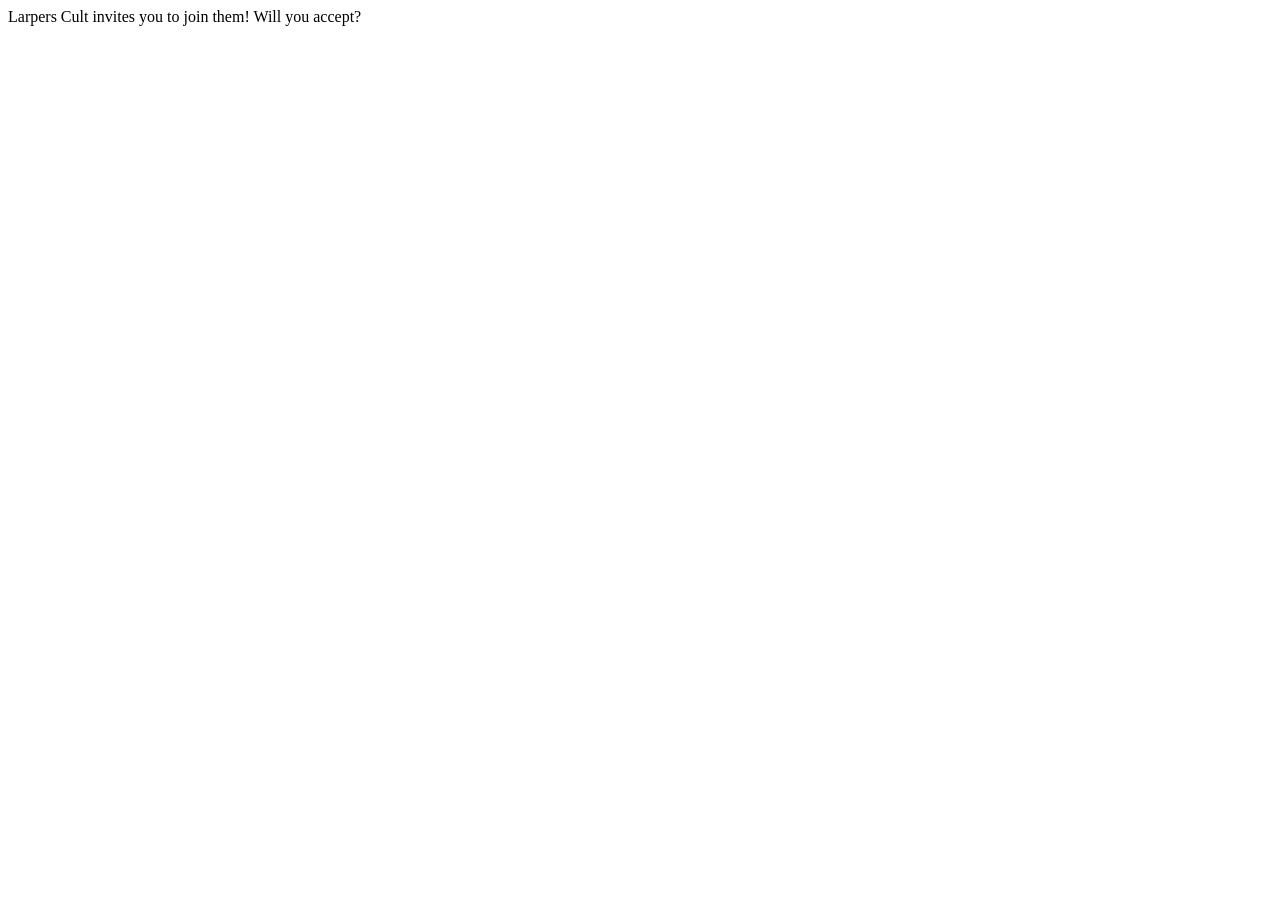
==== index.html @ 0524a596 "commit" ====
<!doctype html>
<html lang="en">
  <head>
    <meta charset="UTF-8" />
    <meta name="viewport" content="width=device-width, initial-scale=1.0" />
    <title>Larpers Cult</title>
  </head>
  <body>
    Larpers Cult invites you to join them! Will you accept?
  </body>
</html>
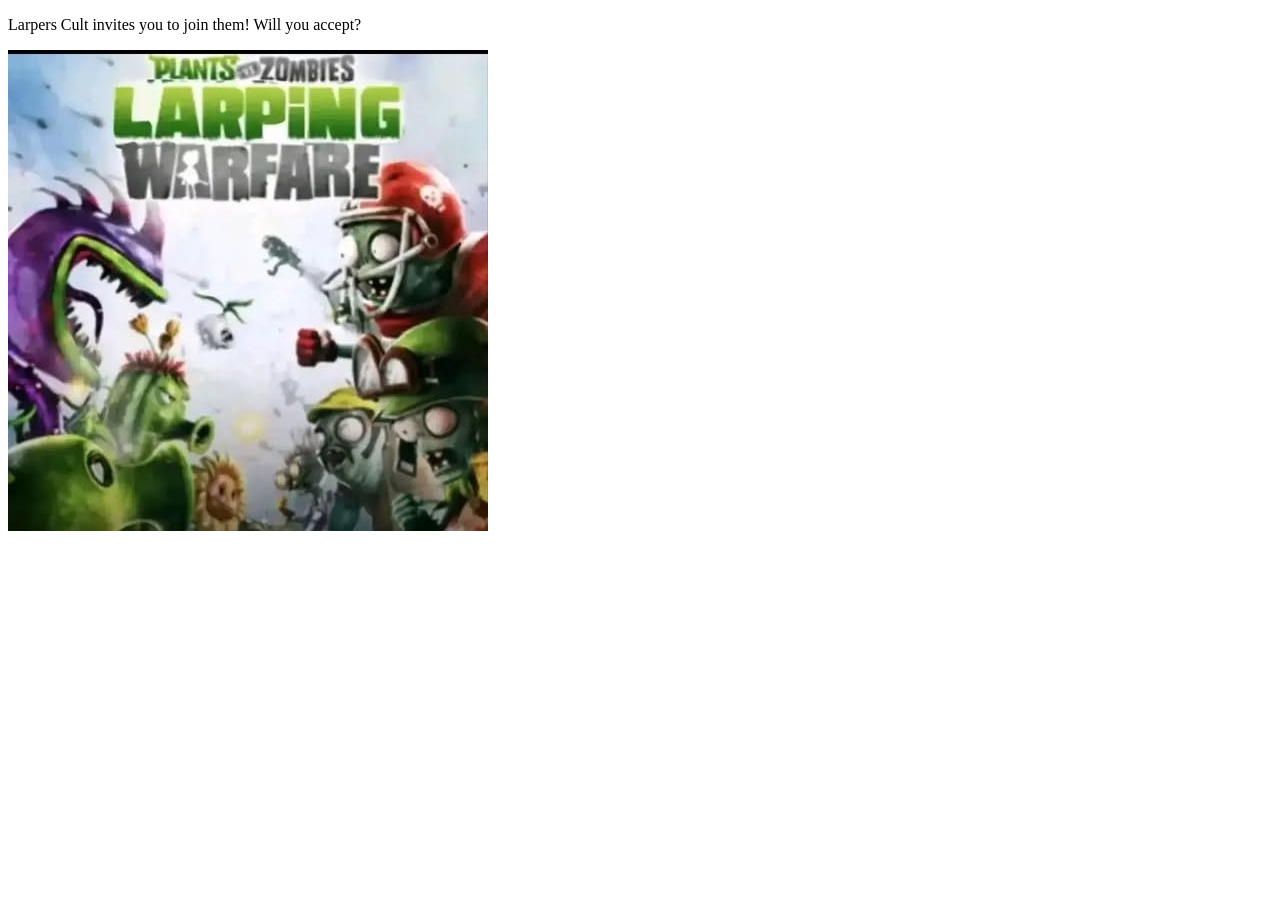
==== commit c9ad27c8: "imageadd1" ====
--- a/index.html
+++ b/index.html
@@ -6,6 +6,7 @@
     <title>Larpers Cult</title>
   </head>
   <body>
-    Larpers Cult invites you to join them! Will you accept?
+    <p>Larpers Cult invites you to join them! Will you accept?</p>
+    <img src="images/673169143_2143322199823831_1590862656647409848_n.jpg" alt="Larpers Cult" />
   </body>
 </html>
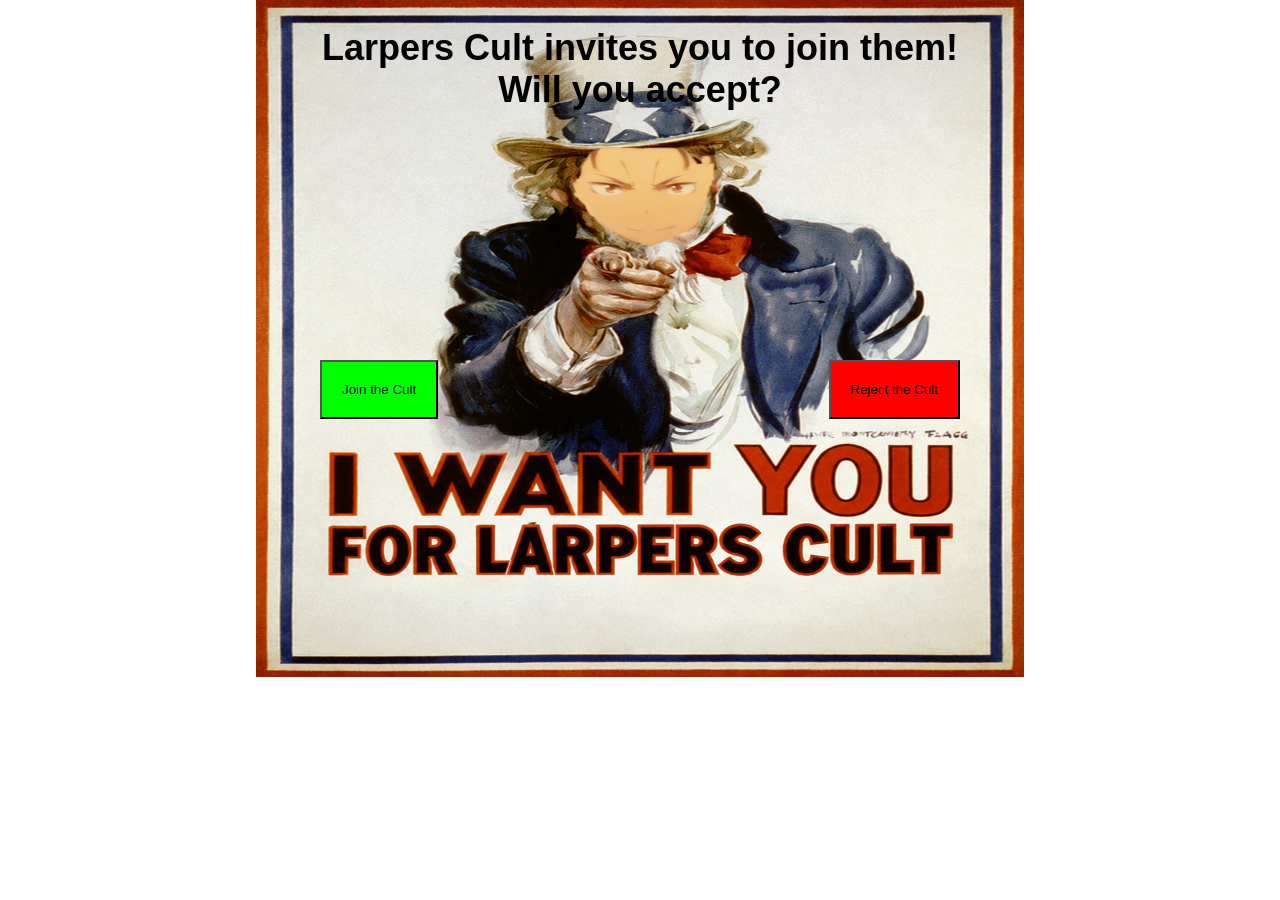
==== commit 165ac436: "1stprogress" ====
--- a/index.html
+++ b/index.html
@@ -5,8 +5,21 @@
     <meta name="viewport" content="width=device-width, initial-scale=1.0" />
     <title>Larpers Cult</title>
   </head>
+  <link rel="stylesheet" href="styles/css.css" />
+  <style>
+    body {
+      background-image: url("images/iwantyou.jpg");
+      background-size: 60% 100%;
+      background-position: center;
+      background-repeat: no-repeat;
+  }
+</style>
+  <script src="main.js" defer></script>
   <body>
-    <p>Larpers Cult invites you to join them! Will you accept?</p>
-    <img src="images/673169143_2143322199823831_1590862656647409848_n.jpg" alt="Larpers Cult" />
+    <h1><strong>Larpers Cult invites you to join them! <br /> Will you accept?</strong></h1>
+    <div id="buttonContainer">
+      <button id="joinButton">Join the Cult</button>
+      <button id="rejectButton">Reject the Cult</button>
+    </div>
   </body>
 </html>
--- a/styles/css.css
+++ b/styles/css.css
@@ -0,0 +1,42 @@
+
+h1 {
+    font-size: 36px;
+    font-family: Arial, sans-serif;
+    text-align: center;
+    color: rgb(0,0,0);
+    
+    padding: 0.25%;
+}
+p {
+    font-family: Arial, sans-serif;
+    text-align: center;
+    color: rgb(255,255,255);
+    padding: 20px;
+}
+#joinButton {
+    background-color: rgb(0, 255, 0);
+    position: absolute;
+    top: 40%;
+    left: 25%;
+    align-items: center;
+    font-family: Arial, sans-serif;
+    text-align: center;
+    color: rgb(12, 12, 12);
+    padding: 20px;
+}
+#rejectButton {
+    background-color: rgb(255, 0, 0);
+    position: absolute;
+    top: 40%;
+    right: 25%;
+    font-family: Arial, sans-serif;
+    text-align: center;
+    color: rgb(2, 2, 2);
+    padding: 20px;
+}
+div {
+    font-family: Arial, sans-serif;
+    text-align: center;
+    color: rgb(2, 2, 2);
+    padding: 21%;
+}
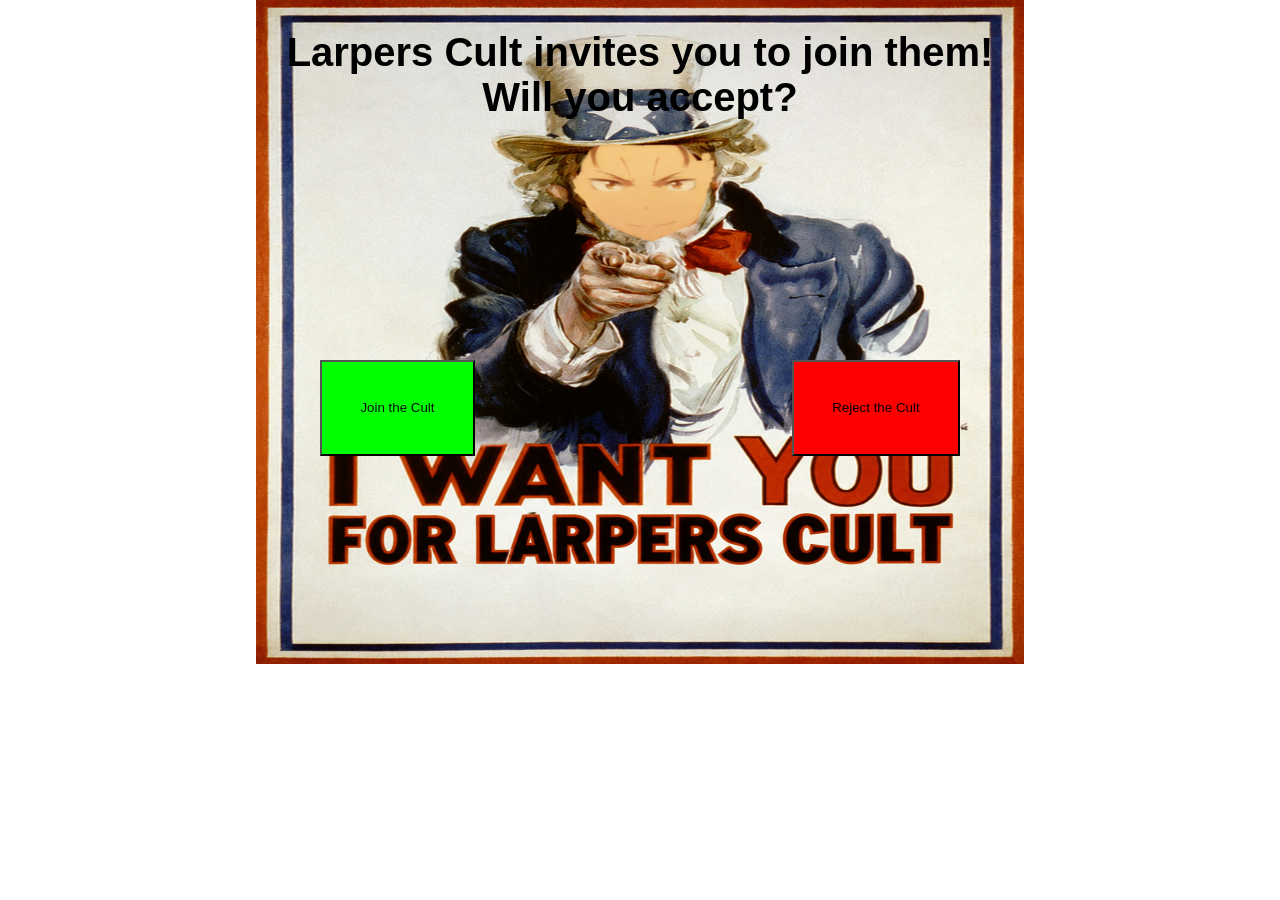
==== commit d0c12098: "devicecommit" ====
--- a/index.html
+++ b/index.html
@@ -12,11 +12,16 @@
       background-size: 60% 100%;
       background-position: center;
       background-repeat: no-repeat;
-  }
-</style>
+    }
+  </style>
   <script src="main.js" defer></script>
   <body>
-    <h1><strong>Larpers Cult invites you to join them! <br /> Will you accept?</strong></h1>
+    <h1>
+      <strong
+        >Larpers Cult invites you to join them! <br />
+        Will you accept?</strong
+      >
+    </h1>
     <div id="buttonContainer">
       <button id="joinButton">Join the Cult</button>
       <button id="rejectButton">Reject the Cult</button>
--- a/styles/css.css
+++ b/styles/css.css
@@ -1,42 +1,36 @@
+h1 {
+  font-size: 250%;
+  font-family: Arial, sans-serif;
+  text-align: center;
+  color: rgb(0, 0, 0);
 
-h1 {
-    font-size: 36px;
-    font-family: Arial, sans-serif;
-    text-align: center;
-    color: rgb(0,0,0);
-    
-    padding: 0.25%;
+  padding: 0.25%;
 }
-p {
-    font-family: Arial, sans-serif;
-    text-align: center;
-    color: rgb(255,255,255);
-    padding: 20px;
-}
+
 #joinButton {
-    background-color: rgb(0, 255, 0);
-    position: absolute;
-    top: 40%;
-    left: 25%;
-    align-items: center;
-    font-family: Arial, sans-serif;
-    text-align: center;
-    color: rgb(12, 12, 12);
-    padding: 20px;
+  background-color: rgb(0, 255, 0);
+  position: absolute;
+  top: 40%;
+  left: 25%;
+  align-items: center;
+  font-family: Arial, sans-serif;
+  text-align: center;
+  color: rgb(12, 12, 12);
+  padding: 3%;
 }
 #rejectButton {
-    background-color: rgb(255, 0, 0);
-    position: absolute;
-    top: 40%;
-    right: 25%;
-    font-family: Arial, sans-serif;
-    text-align: center;
-    color: rgb(2, 2, 2);
-    padding: 20px;
+  background-color: rgb(255, 0, 0);
+  position: absolute;
+  top: 40%;
+  right: 25%;
+  font-family: Arial, sans-serif;
+  text-align: center;
+  color: rgb(2, 2, 2);
+  padding: 3%;
 }
 div {
-    font-family: Arial, sans-serif;
-    text-align: center;
-    color: rgb(2, 2, 2);
-    padding: 21%;
-}+  font-family: Arial, sans-serif;
+  text-align: center;
+  color: rgb(2, 2, 2);
+  padding: 20%;
+}
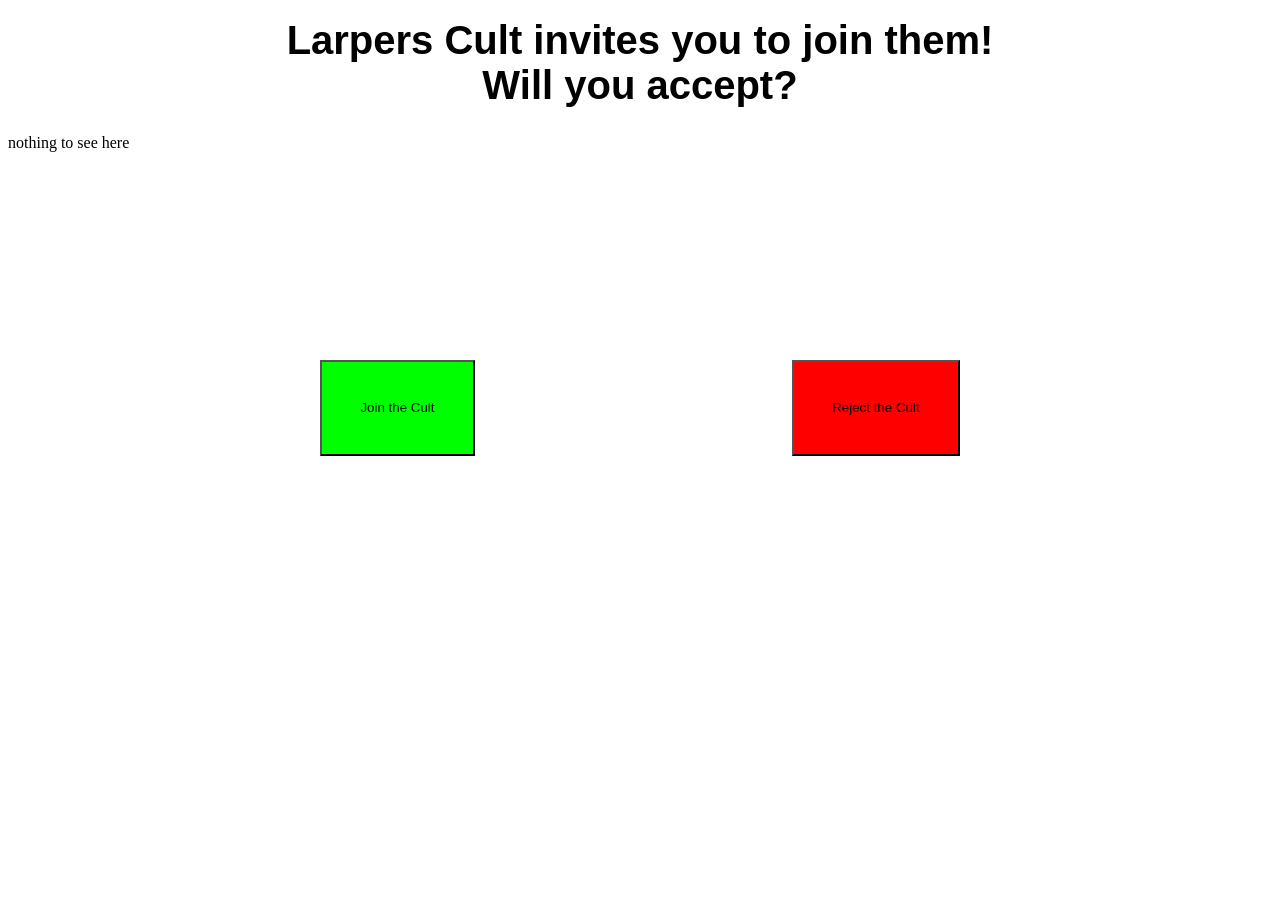
==== commit 9dba8218: "Remove background image styles and add placeholder text Removed inline styles for background image a" ====
--- a/index.html
+++ b/index.html
@@ -6,14 +6,6 @@
     <title>Larpers Cult</title>
   </head>
   <link rel="stylesheet" href="styles/css.css" />
-  <style>
-    body {
-      background-image: url("images/iwantyou.jpg");
-      background-size: 60% 100%;
-      background-position: center;
-      background-repeat: no-repeat;
-    }
-  </style>
   <script src="main.js" defer></script>
   <body>
     <h1>
@@ -22,9 +14,13 @@
         Will you accept?</strong
       >
     </h1>
+    <p>nothing to see here</p>
     <div id="buttonContainer">
+      <a href="https://ig.me/j/AbbWsPPSP9NWmeno">
       <button id="joinButton">Join the Cult</button>
+      </a>
       <button id="rejectButton">Reject the Cult</button>
     </div>
   </body>
 </html>
+
--- a/styles/css.css
+++ b/styles/css.css
@@ -1,36 +1,85 @@
 h1 {
+  text-align: center;
+  width: fit-content;
+  margin: 0 auto;
   font-size: 250%;
   font-family: Arial, sans-serif;
-  text-align: center;
-  color: rgb(0, 0, 0);
-
-  padding: 0.25%;
+  color: black;
+  background-color: rgba(255, 255, 255, 0.6);
+  padding: 10px 20px;
+  border-radius: 10px;
 }
 
 #joinButton {
+
   background-color: rgb(0, 255, 0);
+
   position: absolute;
+
   top: 40%;
+
   left: 25%;
+
   align-items: center;
+
   font-family: Arial, sans-serif;
+
   text-align: center;
+
   color: rgb(12, 12, 12);
+
   padding: 3%;
+
 }
+
 #rejectButton {
+
   background-color: rgb(255, 0, 0);
+
   position: absolute;
+
   top: 40%;
+
   right: 25%;
+
   font-family: Arial, sans-serif;
+
   text-align: center;
+
   color: rgb(2, 2, 2);
+
   padding: 3%;
+
 }
+
 div {
+
   font-family: Arial, sans-serif;
+
   text-align: center;
+
   color: rgb(2, 2, 2);
+
   padding: 20%;
+
 }
+/* Mobile layout */
+@media (max-width: 600px) {
+  h1 {
+    font-size: 180%;
+    padding: 5%;
+  }
+
+  .button-container {
+    flex-direction: column;
+    gap: 20px;
+    margin-top: 10%;
+  }
+
+  #joinButton,
+  #rejectButton {
+    width: 70%;
+    padding: 5%;
+    font-size: 1.1rem;
+  }
+}
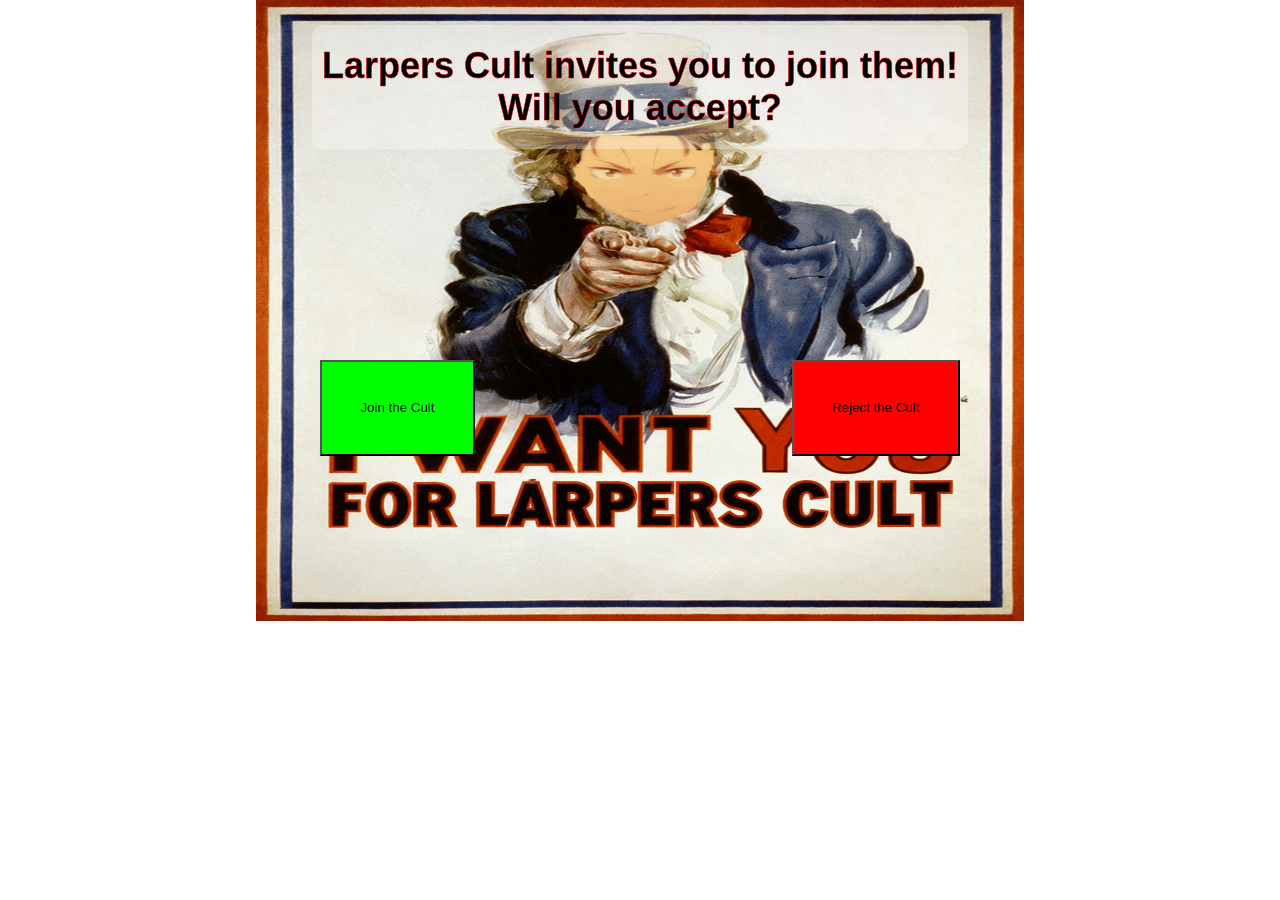
==== commit e25b70b9: "Refactor reject button functionality in index.html Removed the main.js script tag and added inline s" ====
--- a/index.html
+++ b/index.html
@@ -6,7 +6,6 @@
     <title>Larpers Cult</title>
   </head>
   <link rel="stylesheet" href="styles/css.css" />
-  <script src="main.js" defer></script>
   <body>
     <h1>
       <strong
@@ -21,6 +20,15 @@
       </a>
       <button id="rejectButton">Reject the Cult</button>
     </div>
+    <script>
+      document.getElementById("rejectButton").addEventListener("click", () => {
+        const gifWindow = window.open("gif.html", "_blank");
+        if (gifWindow) gifWindow.opener = null;
+        window.setTimeout(() => {
+          window.location.href = "no-second-chances.html";
+        }, 150);
+      });
+    </script>
   </body>
 </html>
 
--- a/styles/css.css
+++ b/styles/css.css
@@ -1,17 +1,26 @@
+body {
+  background-image: url("/images/iwantyou.jpg");
+  background-size: 60% 100%;
+  background-position: center;
+  background-repeat: no-repeat;
+}
+p {
+  visibility: hidden;
+}
 h1 {
+  -webkit-text-stroke: 0.5px red;
   text-align: center;
   width: fit-content;
-  margin: 0 auto;
-  font-size: 250%;
+  margin: 2% auto;
+  font-size: 225%;
   font-family: Arial, sans-serif;
   color: black;
-  background-color: rgba(255, 255, 255, 0.6);
-  padding: 10px 20px;
+  background-color: rgba(255, 255, 255, 0.3);
+  padding: 20px 10px;
   border-radius: 10px;
 }
 
 #joinButton {
-
   background-color: rgb(0, 255, 0);
 
   position: absolute;
@@ -29,11 +38,9 @@
   color: rgb(12, 12, 12);
 
   padding: 3%;
-
 }
 
 #rejectButton {
-
   background-color: rgb(255, 0, 0);
 
   position: absolute;
@@ -49,37 +56,58 @@
   color: rgb(2, 2, 2);
 
   padding: 3%;
-
 }
 
 div {
-
   font-family: Arial, sans-serif;
 
   text-align: center;
 
   color: rgb(2, 2, 2);
 
-  padding: 20%;
-
+  padding: 16%;
 }
 /* Mobile layout */
-@media (max-width: 600px) {
+@media (max-width: 768px) {
   h1 {
-    font-size: 180%;
+    font-size: 100%;
     padding: 5%;
   }
-
+  div {
+    padding: 30%;
+  }
+  p {
+    visibility: hidden;
+    text-align: center;
+    font-size: 1.2rem;
+    margin-top: 20px;
+  }
   .button-container {
     flex-direction: column;
-    gap: 20px;
+    gap: 10px;
     margin-top: 10%;
   }
 
-  #joinButton,
+  #joinButton {
+    position: absolute;
+    width: 25%;
+    padding: 3%;
+    font-size: 1.1rem;
+    top: 50%;
+    left: 15%;
+  }
   #rejectButton {
-    width: 70%;
-    padding: 5%;
+    top: 50%;
+    position: absolute;
+    width: 25%;
+    padding: 3%;
     font-size: 1.1rem;
+    right: 15%;
   }
-}+  body {
+    background-image: url("/images/iwantyou.jpg");
+    background-size: 100% 200%;
+    background-position: top;
+    background-repeat: no-repeat;
+  }
+}
